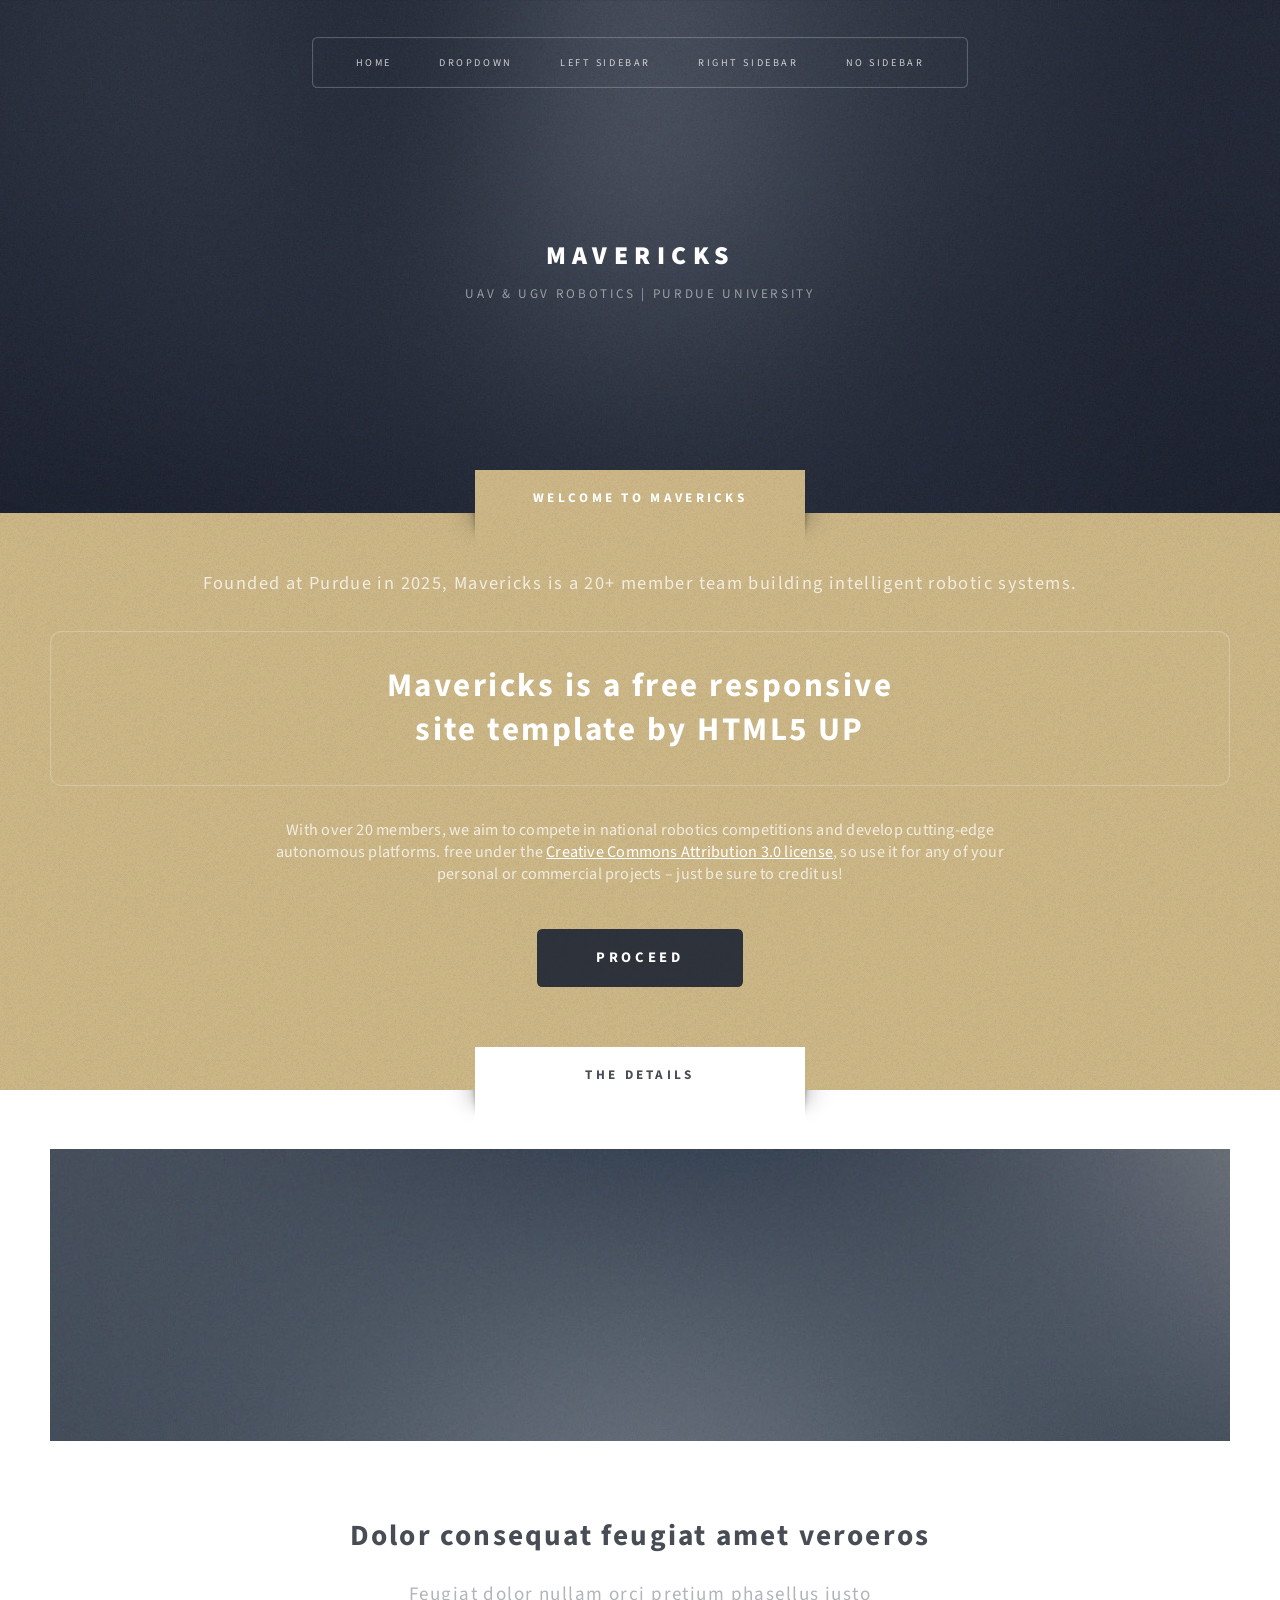
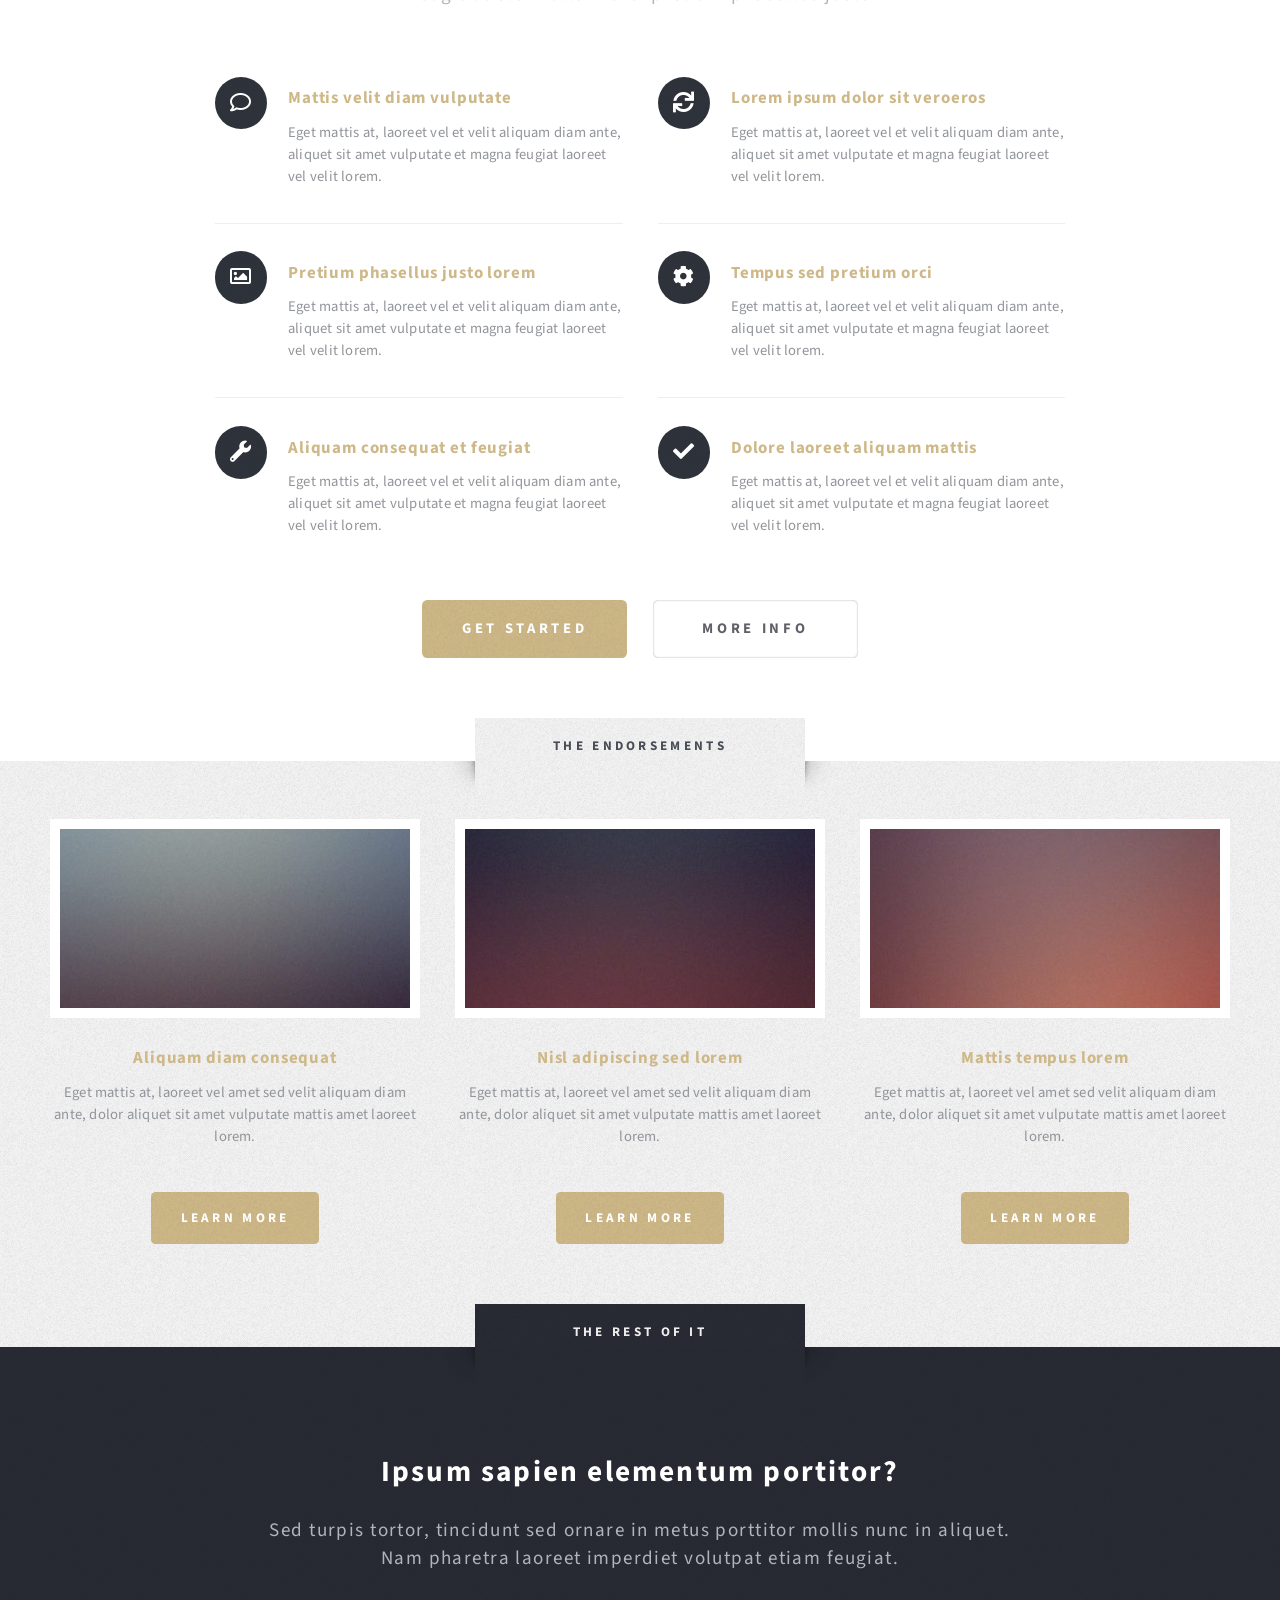
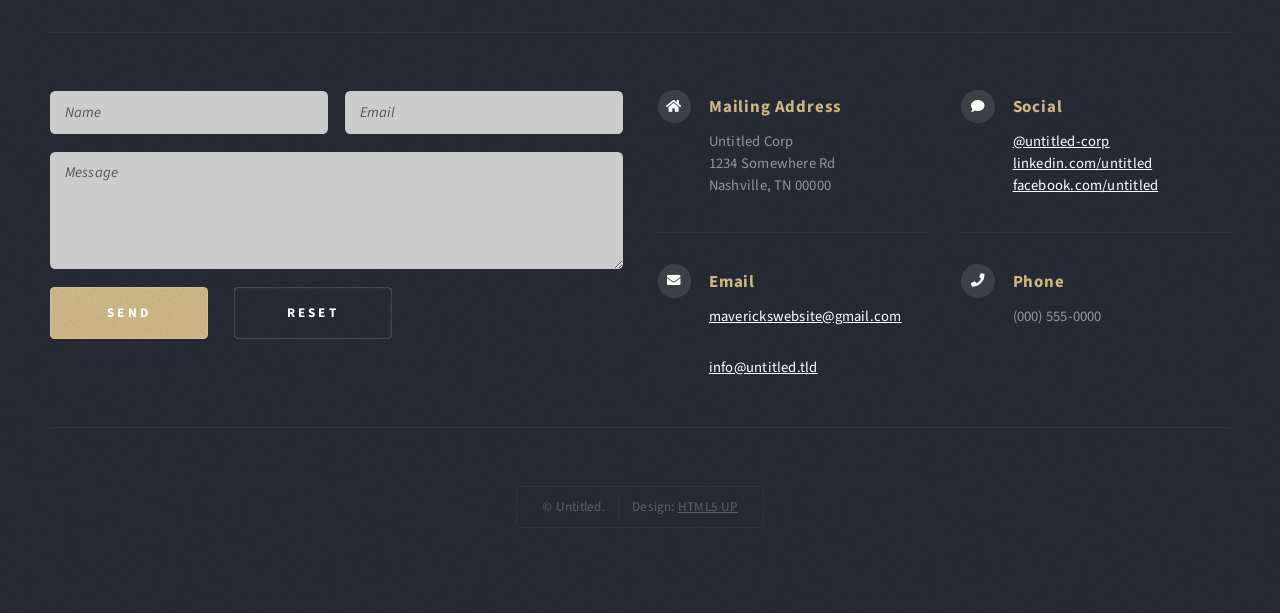
==== index.html @ f3d407cd "Add files via upload" ====
<!DOCTYPE HTML>
<!--
	Mavericks by HTML5 UP
	html5up.net | @ajlkn
	Free for personal and commercial use under the CCA 3.0 license (html5up.net/license)
-->
<html>
	<head>
		<title>Mavericks | UAV & UGV Club at Purdue</title>
		<meta charset="utf-8" />
		<meta name="viewport" content="width=device-width, initial-scale=1, user-scalable=no" />
		<link rel="stylesheet" href="assets/css/main.css" />
	</head>
	<body class="homepage is-preload">
		<div id="page-wrapper">

			<!-- Header -->
				<section id="header" class="wrapper">

					<!-- Logo -->
						<div id="logo">
							<h1><a href="index.html">Mavericks</a></h1>
							<p>UAV & UGV Robotics | Purdue University</p>
						</div>

					<!-- Nav -->
						<nav id="nav">
							<ul>
								<li class="current"><a href="index.html">Home</a></li>
								<li>
									<a href="#">Dropdown</a>
									<ul>
										<li><a href="#">Lorem ipsum</a></li>
										<li><a href="#">Magna veroeros</a></li>
										<li><a href="#">Etiam nisl</a></li>
										<li>
											<a href="#">Sed consequat</a>
											<ul>
												<li><a href="#">Lorem dolor</a></li>
												<li><a href="#">Amet consequat</a></li>
												<li><a href="#">Magna phasellus</a></li>
												<li><a href="#">Etiam nisl</a></li>
												<li><a href="#">Sed feugiat</a></li>
											</ul>
										</li>
										<li><a href="#">Nisl tempus</a></li>
									</ul>
								</li>
								<li><a href="left-sidebar.html">Left Sidebar</a></li>
								<li><a href="right-sidebar.html">Right Sidebar</a></li>
								<li><a href="no-sidebar.html">No Sidebar</a></li>
							</ul>
						</nav>

				</section>

			<!-- Intro -->
				<section id="intro" class="wrapper style1">
					<div class="title">Welcome to Mavericks</div>
					<div class="container">
						<p class="style1">Founded at Purdue in 2025, Mavericks is a 20+ member team building intelligent robotic systems.</p>
						<p class="style2">
							Mavericks is a free responsive<br class="mobile-hide" />
							site template by <a href="http://html5up.net" class="nobr">HTML5 UP</a>
						</p>
						<p class="style3">With over 20 members, we aim to compete in national robotics competitions and develop cutting-edge autonomous platforms.
						free under the <a href="http://html5up.net/license">Creative Commons Attribution 3.0 license</a>, so use it for any of
						your personal or commercial projects &ndash; just be sure to credit us!</p>
						<ul class="actions">
							<li><a href="#" class="button style3 large">Proceed</a></li>
						</ul>
					</div>
				</section>

			<!-- Main -->
				<section id="main" class="wrapper style2">
					<div class="title">The Details</div>
					<div class="container">

						<!-- Image -->
							<a href="#" class="image featured">
								<img src="images/pic01.jpg" alt="" />
							</a>

						<!-- Features -->
							<section id="features">
								<header class="style1">
									<h2>Dolor consequat feugiat amet veroeros</h2>
									<p>Feugiat dolor nullam orci pretium phasellus justo</p>
								</header>
								<div class="feature-list">
									<div class="row">
										<div class="col-6 col-12-medium">
											<section>
												<h3 class="icon fa-comment">Mattis velit diam vulputate</h3>
												<p>Eget mattis at, laoreet vel et velit aliquam diam ante, aliquet sit amet vulputate et magna feugiat laoreet vel velit lorem.</p>
											</section>
										</div>
										<div class="col-6 col-12-medium">
											<section>
												<h3 class="icon solid fa-sync">Lorem ipsum dolor sit veroeros</h3>
												<p>Eget mattis at, laoreet vel et velit aliquam diam ante, aliquet sit amet vulputate et magna feugiat laoreet vel velit lorem.</p>
											</section>
										</div>
										<div class="col-6 col-12-medium">
											<section>
												<h3 class="icon fa-image">Pretium phasellus justo lorem</h3>
												<p>Eget mattis at, laoreet vel et velit aliquam diam ante, aliquet sit amet vulputate et magna feugiat laoreet vel velit lorem.</p>
											</section>
										</div>
										<div class="col-6 col-12-medium">
											<section>
												<h3 class="icon solid fa-cog">Tempus sed pretium orci</h3>
												<p>Eget mattis at, laoreet vel et velit aliquam diam ante, aliquet sit amet vulputate et magna feugiat laoreet vel velit lorem.</p>
											</section>
										</div>
										<div class="col-6 col-12-medium">
											<section>
												<h3 class="icon solid fa-wrench">Aliquam consequat et feugiat</h3>
												<p>Eget mattis at, laoreet vel et velit aliquam diam ante, aliquet sit amet vulputate et magna feugiat laoreet vel velit lorem.</p>
											</section>
										</div>
										<div class="col-6 col-12-medium">
											<section>
												<h3 class="icon solid fa-check">Dolore laoreet aliquam mattis</h3>
												<p>Eget mattis at, laoreet vel et velit aliquam diam ante, aliquet sit amet vulputate et magna feugiat laoreet vel velit lorem.</p>
											</section>
										</div>
									</div>
								</div>
								<ul class="actions special">
									<li><a href="#" class="button style1 large">Get Started</a></li>
									<li><a href="#" class="button style2 large">More Info</a></li>
								</ul>
							</section>

					</div>
				</section>

			<!-- Highlights -->
				<section id="highlights" class="wrapper style3">
					<div class="title">The Endorsements</div>
					<div class="container">
						<div class="row aln-center">
							<div class="col-4 col-12-medium">
								<section class="highlight">
									<a href="#" class="image featured"><img src="images/pic02.jpg" alt="" /></a>
									<h3><a href="#">Aliquam diam consequat</a></h3>
									<p>Eget mattis at, laoreet vel amet sed velit aliquam diam ante, dolor aliquet sit amet vulputate mattis amet laoreet lorem.</p>
									<ul class="actions">
										<li><a href="#" class="button style1">Learn More</a></li>
									</ul>
								</section>
							</div>
							<div class="col-4 col-12-medium">
								<section class="highlight">
									<a href="#" class="image featured"><img src="images/pic03.jpg" alt="" /></a>
									<h3><a href="#">Nisl adipiscing sed lorem</a></h3>
									<p>Eget mattis at, laoreet vel amet sed velit aliquam diam ante, dolor aliquet sit amet vulputate mattis amet laoreet lorem.</p>
									<ul class="actions">
										<li><a href="#" class="button style1">Learn More</a></li>
									</ul>
								</section>
							</div>
							<div class="col-4 col-12-medium">
								<section class="highlight">
									<a href="#" class="image featured"><img src="images/pic04.jpg" alt="" /></a>
									<h3><a href="#">Mattis tempus lorem</a></h3>
									<p>Eget mattis at, laoreet vel amet sed velit aliquam diam ante, dolor aliquet sit amet vulputate mattis amet laoreet lorem.</p>
									<ul class="actions">
										<li><a href="#" class="button style1">Learn More</a></li>
									</ul>
								</section>
							</div>
						</div>
					</div>
				</section>

			<!-- Footer -->
				<section id="footer" class="wrapper">
					<div class="title">The Rest Of It</div>
					<div class="container">
						<header class="style1">
							<h2>Ipsum sapien elementum portitor?</h2>
							<p>
								Sed turpis tortor, tincidunt sed ornare in metus porttitor mollis nunc in aliquet.<br />
								Nam pharetra laoreet imperdiet volutpat etiam feugiat.
							</p>
						</header>
						<div class="row">
							<div class="col-6 col-12-medium">

								<!-- Contact Form -->
									<section>
										<form method="post" action="#">
											<div class="row gtr-50">
												<div class="col-6 col-12-small">
													<input type="text" name="name" id="contact-name" placeholder="Name" />
												</div>
												<div class="col-6 col-12-small">
													<input type="text" name="email" id="contact-email" placeholder="Email" />
												</div>
												<div class="col-12">
													<textarea name="message" id="contact-message" placeholder="Message" rows="4"></textarea>
												</div>
												<div class="col-12">
													<ul class="actions">
														<li><input type="submit" class="style1" value="Send" /></li>
														<li><input type="reset" class="style2" value="Reset" /></li>
													</ul>
												</div>
											</div>
										</form>
									</section>

							</div>
							<div class="col-6 col-12-medium">

								<!-- Contact -->
									<section class="feature-list small">
										<div class="row">
											<div class="col-6 col-12-small">
												<section>
													<h3 class="icon solid fa-home">Mailing Address</h3>
													<p>
														Untitled Corp<br />
														1234 Somewhere Rd<br />
														Nashville, TN 00000
													</p>
												</section>
											</div>
											<div class="col-6 col-12-small">
												<section>
													<h3 class="icon solid fa-comment">Social</h3>
													<p>
														<a href="#">@untitled-corp</a><br />
														<a href="#">linkedin.com/untitled</a><br />
														<a href="#">facebook.com/untitled</a>
													</p>
												</section>
											</div>
											<div class="col-6 col-12-small">
												<section>
													
<h3 class="icon solid fa-envelope">Email</h3>
<p><a href="#">maverickswebsite@gmail.com</a></p>

													<p>
														<a href="#">info@untitled.tld</a>
													</p>
												</section>
											</div>
											<div class="col-6 col-12-small">
												<section>
													<h3 class="icon solid fa-phone">Phone</h3>
													<p>
														(000) 555-0000
													</p>
												</section>
											</div>
										</div>
									</section>

							</div>
						</div>
						<div id="copyright">
							<ul>
								<li>&copy; Untitled.</li><li>Design: <a href="http://html5up.net">HTML5 UP</a></li>
							</ul>
						</div>
					</div>
				</section>

		</div>

		<!-- Scripts -->
			<script src="assets/js/jquery.min.js"></script>
			<script src="assets/js/jquery.dropotron.min.js"></script>
			<script src="assets/js/browser.min.js"></script>
			<script src="assets/js/breakpoints.min.js"></script>
			<script src="assets/js/util.js"></script>
			<script src="assets/js/main.js"></script>

	</body>
</html>
---- assets/css/main.css ----
@import url("fontawesome-all.min.css");
@import url("https://fonts.googleapis.com/css?family=Source+Sans+Pro:400,400italic,700,900");

/*
	Escape Velocity by HTML5 UP
	html5up.net | @ajlkn
	Free for personal and commercial use under the CCA 3.0 license (html5up.net/license)
*/

html, body, div, span, applet, object,
iframe, h1, h2, h3, h4, h5, h6, p, blockquote,
pre, a, abbr, acronym, address, big, cite,
code, del, dfn, em, img, ins, kbd, q, s, samp,
small, strike, strong, sub, sup, tt, var, b,
u, i, center, dl, dt, dd, ol, ul, li, fieldset,
form, label, legend, table, caption, tbody,
tfoot, thead, tr, th, td, article, aside,
canvas, details, embed, figure, figcaption,
footer, header, hgroup, menu, nav, output, ruby,
section, summary, time, mark, audio, video {
	margin: 0;
	padding: 0;
	border: 0;
	font-size: 100%;
	font: inherit;
	vertical-align: baseline;}

article, aside, details, figcaption, figure,
footer, header, hgroup, menu, nav, section {
	display: block;}

body {
	line-height: 1;
}

ol, ul {
	list-style: none;
}

blockquote, q {
	quotes: none;
}

	blockquote:before, blockquote:after, q:before, q:after {
		content: '';
		content: none;
	}

table {
	border-collapse: collapse;
	border-spacing: 0;
}

body {
	-webkit-text-size-adjust: none;
}

mark {
	background-color: transparent;
	color: inherit;
}

input::-moz-focus-inner {
	border: 0;
	padding: 0;
}

input, select, textarea {
	-moz-appearance: none;
	-webkit-appearance: none;
	-ms-appearance: none;
	appearance: none;
}

/* Basic */

	@-ms-viewport {
		width: device-width;
	}

	html {
		box-sizing: border-box;
	}

	*, *:before, *:after {
		box-sizing: inherit;
	}

	body.is-preload *, body.is-preload *:before, body.is-preload *:after {
		-moz-animation: none !important;
		-webkit-animation: none !important;
		-ms-animation: none !important;
		animation: none !important;
		-moz-transition: none !important;
		-webkit-transition: none !important;
		-ms-transition: none !important;
		transition: none !important;
	}

	body, input, textarea, select {
		font-family: 'Source Sans Pro', sans-serif;
		font-weight: 400;
		color: #919499;
		font-size: 14pt;
		line-height: 1.75em;
		letter-spacing: 0.025em;
	}

	h1, h2, h3, h4, h5, h6 {
		font-weight: 700;
		color: #484d55;
	}

		h1 a, h2 a, h3 a, h4 a, h5 a, h6 a {
			color: inherit;
			text-decoration: none;
		}

	a {
		-moz-transition: color .25s ease-in-out;
		-webkit-transition: color .25s ease-in-out;
		-ms-transition: color .25s ease-in-out;
		transition: color .25s ease-in-out;
		text-decoration: underline;
		color: #717479;
	}

		a:hover {
			text-decoration: none;
		}

	strong, b {
		font-weight: 700;
		color: #484d55;
	}

	blockquote {
		border-left: solid 0.5em #ddd;
		padding: 1em 0 1em 2em;
		font-style: italic;
	}

	em, i {
		font-style: italic;
	}

	hr {
		border: 0;
		border-top: solid 1px #ddd;
		margin: 2em 0 2em 0;
	}

	sub {
		position: relative;
		top: 0.5em;
		font-size: 0.8em;
	}

	sup {
		position: relative;
		top: -0.5em;
		font-size: 0.8em;
	}

	.nobr {
		white-space: nowrap;
	}

	br.clear {
		clear: both;
	}

	p, ul, ol, dl, table, blockquote, form {
		margin-bottom: 2em;
	}

/* Container */

	.container {
		margin: 0 auto;
		max-width: 100%;
		width: 68em;
	}

		@media screen and (max-width: 1680px) {

			.container {
				width: 70em;
			}

		}

		@media screen and (max-width: 1280px) {

			.container {
				width: calc(100% - 100px);
			}

		}

		@media screen and (max-width: 980px) {

			.container {
				width: calc(100% - 100px);
			}

		}

		@media screen and (max-width: 736px) {

			.container {
				width: calc(100% - 40px);
			}

		}

/* Row */

	.row {
		display: flex;
		flex-wrap: wrap;
		box-sizing: border-box;
		align-items: stretch;
	}

		.row > * {
			box-sizing: border-box;
		}

		.row.gtr-uniform > * > :last-child {
			margin-bottom: 0;
		}

		.row.aln-left {
			justify-content: flex-start;
		}

		.row.aln-center {
			justify-content: center;
		}

		.row.aln-right {
			justify-content: flex-end;
		}

		.row.aln-top {
			align-items: flex-start;
		}

		.row.aln-middle {
			align-items: center;
		}

		.row.aln-bottom {
			align-items: flex-end;
		}

		.row > .imp {
			order: -1;
		}

		.row > .col-1 {
			width: 8.33333%;
		}

		.row > .off-1 {
			margin-left: 8.33333%;
		}

		.row > .col-2 {
			width: 16.66667%;
		}

		.row > .off-2 {
			margin-left: 16.66667%;
		}

		.row > .col-3 {
			width: 25%;
		}

		.row > .off-3 {
			margin-left: 25%;
		}

		.row > .col-4 {
			width: 33.33333%;
		}

		.row > .off-4 {
			margin-left: 33.33333%;
		}

		.row > .col-5 {
			width: 41.66667%;
		}

		.row > .off-5 {
			margin-left: 41.66667%;
		}

		.row > .col-6 {
			width: 50%;
		}

		.row > .off-6 {
			margin-left: 50%;
		}

		.row > .col-7 {
			width: 58.33333%;
		}

		.row > .off-7 {
			margin-left: 58.33333%;
		}

		.row > .col-8 {
			width: 66.66667%;
		}

		.row > .off-8 {
			margin-left: 66.66667%;
		}

		.row > .col-9 {
			width: 75%;
		}

		.row > .off-9 {
			margin-left: 75%;
		}

		.row > .col-10 {
			width: 83.33333%;
		}

		.row > .off-10 {
			margin-left: 83.33333%;
		}

		.row > .col-11 {
			width: 91.66667%;
		}

		.row > .off-11 {
			margin-left: 91.66667%;
		}

		.row > .col-12 {
			width: 100%;
		}

		.row > .off-12 {
			margin-left: 100%;
		}

		.row.gtr-0 {
			margin-top: 0px;
			margin-left: 0px;
		}

			.row.gtr-0 > * {
				padding: 0px 0 0 0px;
			}

			.row.gtr-0.gtr-uniform {
				margin-top: 0px;
			}

				.row.gtr-0.gtr-uniform > * {
					padding-top: 0px;
				}

		.row.gtr-25 {
			margin-top: -12.5px;
			margin-left: -12.5px;
		}

			.row.gtr-25 > * {
				padding: 12.5px 0 0 12.5px;
			}

			.row.gtr-25.gtr-uniform {
				margin-top: -12.5px;
			}

				.row.gtr-25.gtr-uniform > * {
					padding-top: 12.5px;
				}

		.row.gtr-50 {
			margin-top: -25px;
			margin-left: -25px;
		}

			.row.gtr-50 > * {
				padding: 25px 0 0 25px;
			}

			.row.gtr-50.gtr-uniform {
				margin-top: -25px;
			}

				.row.gtr-50.gtr-uniform > * {
					padding-top: 25px;
				}

		.row {
			margin-top: -50px;
			margin-left: -50px;
		}

			.row > * {
				padding: 50px 0 0 50px;
			}

			.row.gtr-uniform {
				margin-top: -50px;
			}

				.row.gtr-uniform > * {
					padding-top: 50px;
				}

		.row.gtr-150 {
			margin-top: -75px;
			margin-left: -75px;
		}

			.row.gtr-150 > * {
				padding: 75px 0 0 75px;
			}

			.row.gtr-150.gtr-uniform {
				margin-top: -75px;
			}

				.row.gtr-150.gtr-uniform > * {
					padding-top: 75px;
				}

		.row.gtr-200 {
			margin-top: -100px;
			margin-left: -100px;
		}

			.row.gtr-200 > * {
				padding: 100px 0 0 100px;
			}

			.row.gtr-200.gtr-uniform {
				margin-top: -100px;
			}

				.row.gtr-200.gtr-uniform > * {
					padding-top: 100px;
				}

		@media screen and (max-width: 1680px) {

			.row {
				display: flex;
				flex-wrap: wrap;
				box-sizing: border-box;
				align-items: stretch;
			}

				.row > * {
					box-sizing: border-box;
				}

				.row.gtr-uniform > * > :last-child {
					margin-bottom: 0;
				}

				.row.aln-left {
					justify-content: flex-start;
				}

				.row.aln-center {
					justify-content: center;
				}

				.row.aln-right {
					justify-content: flex-end;
				}

				.row.aln-top {
					align-items: flex-start;
				}

				.row.aln-middle {
					align-items: center;
				}

				.row.aln-bottom {
					align-items: flex-end;
				}

				.row > .imp-xlarge {
					order: -1;
				}

				.row > .col-1-xlarge {
					width: 8.33333%;
				}

				.row > .off-1-xlarge {
					margin-left: 8.33333%;
				}

				.row > .col-2-xlarge {
					width: 16.66667%;
				}

				.row > .off-2-xlarge {
					margin-left: 16.66667%;
				}

				.row > .col-3-xlarge {
					width: 25%;
				}

				.row > .off-3-xlarge {
					margin-left: 25%;
				}

				.row > .col-4-xlarge {
					width: 33.33333%;
				}

				.row > .off-4-xlarge {
					margin-left: 33.33333%;
				}

				.row > .col-5-xlarge {
					width: 41.66667%;
				}

				.row > .off-5-xlarge {
					margin-left: 41.66667%;
				}

				.row > .col-6-xlarge {
					width: 50%;
				}

				.row > .off-6-xlarge {
					margin-left: 50%;
				}

				.row > .col-7-xlarge {
					width: 58.33333%;
				}

				.row > .off-7-xlarge {
					margin-left: 58.33333%;
				}

				.row > .col-8-xlarge {
					width: 66.66667%;
				}

				.row > .off-8-xlarge {
					margin-left: 66.66667%;
				}

				.row > .col-9-xlarge {
					width: 75%;
				}

				.row > .off-9-xlarge {
					margin-left: 75%;
				}

				.row > .col-10-xlarge {
					width: 83.33333%;
				}

				.row > .off-10-xlarge {
					margin-left: 83.33333%;
				}

				.row > .col-11-xlarge {
					width: 91.66667%;
				}

				.row > .off-11-xlarge {
					margin-left: 91.66667%;
				}

				.row > .col-12-xlarge {
					width: 100%;
				}

				.row > .off-12-xlarge {
					margin-left: 100%;
				}

				.row.gtr-0 {
					margin-top: 0px;
					margin-left: 0px;
				}

					.row.gtr-0 > * {
						padding: 0px 0 0 0px;
					}

					.row.gtr-0.gtr-uniform {
						margin-top: 0px;
					}

						.row.gtr-0.gtr-uniform > * {
							padding-top: 0px;
						}

				.row.gtr-25 {
					margin-top: -12.5px;
					margin-left: -12.5px;
				}

					.row.gtr-25 > * {
						padding: 12.5px 0 0 12.5px;
					}

					.row.gtr-25.gtr-uniform {
						margin-top: -12.5px;
					}

						.row.gtr-25.gtr-uniform > * {
							padding-top: 12.5px;
						}

				.row.gtr-50 {
					margin-top: -25px;
					margin-left: -25px;
				}

					.row.gtr-50 > * {
						padding: 25px 0 0 25px;
					}

					.row.gtr-50.gtr-uniform {
						margin-top: -25px;
					}

						.row.gtr-50.gtr-uniform > * {
							padding-top: 25px;
						}

				.row {
					margin-top: -50px;
					margin-left: -50px;
				}

					.row > * {
						padding: 50px 0 0 50px;
					}

					.row.gtr-uniform {
						margin-top: -50px;
					}

						.row.gtr-uniform > * {
							padding-top: 50px;
						}

				.row.gtr-150 {
					margin-top: -75px;
					margin-left: -75px;
				}

					.row.gtr-150 > * {
						padding: 75px 0 0 75px;
					}

					.row.gtr-150.gtr-uniform {
						margin-top: -75px;
					}

						.row.gtr-150.gtr-uniform > * {
							padding-top: 75px;
						}

				.row.gtr-200 {
					margin-top: -100px;
					margin-left: -100px;
				}

					.row.gtr-200 > * {
						padding: 100px 0 0 100px;
					}

					.row.gtr-200.gtr-uniform {
						margin-top: -100px;
					}

						.row.gtr-200.gtr-uniform > * {
							padding-top: 100px;
						}

		}

		@media screen and (max-width: 1280px) {

			.row {
				display: flex;
				flex-wrap: wrap;
				box-sizing: border-box;
				align-items: stretch;
			}

				.row > * {
					box-sizing: border-box;
				}

				.row.gtr-uniform > * > :last-child {
					margin-bottom: 0;
				}

				.row.aln-left {
					justify-content: flex-start;
				}

				.row.aln-center {
					justify-content: center;
				}

				.row.aln-right {
					justify-content: flex-end;
				}

				.row.aln-top {
					align-items: flex-start;
				}

				.row.aln-middle {
					align-items: center;
				}

				.row.aln-bottom {
					align-items: flex-end;
				}

				.row > .imp-large {
					order: -1;
				}

				.row > .col-1-large {
					width: 8.33333%;
				}

				.row > .off-1-large {
					margin-left: 8.33333%;
				}

				.row > .col-2-large {
					width: 16.66667%;
				}

				.row > .off-2-large {
					margin-left: 16.66667%;
				}

				.row > .col-3-large {
					width: 25%;
				}

				.row > .off-3-large {
					margin-left: 25%;
				}

				.row > .col-4-large {
					width: 33.33333%;
				}

				.row > .off-4-large {
					margin-left: 33.33333%;
				}

				.row > .col-5-large {
					width: 41.66667%;
				}

				.row > .off-5-large {
					margin-left: 41.66667%;
				}

				.row > .col-6-large {
					width: 50%;
				}

				.row > .off-6-large {
					margin-left: 50%;
				}

				.row > .col-7-large {
					width: 58.33333%;
				}

				.row > .off-7-large {
					margin-left: 58.33333%;
				}

				.row > .col-8-large {
					width: 66.66667%;
				}

				.row > .off-8-large {
					margin-left: 66.66667%;
				}

				.row > .col-9-large {
					width: 75%;
				}

				.row > .off-9-large {
					margin-left: 75%;
				}

				.row > .col-10-large {
					width: 83.33333%;
				}

				.row > .off-10-large {
					margin-left: 83.33333%;
				}

				.row > .col-11-large {
					width: 91.66667%;
				}

				.row > .off-11-large {
					margin-left: 91.66667%;
				}

				.row > .col-12-large {
					width: 100%;
				}

				.row > .off-12-large {
					margin-left: 100%;
				}

				.row.gtr-0 {
					margin-top: 0px;
					margin-left: 0px;
				}

					.row.gtr-0 > * {
						padding: 0px 0 0 0px;
					}

					.row.gtr-0.gtr-uniform {
						margin-top: 0px;
					}

						.row.gtr-0.gtr-uniform > * {
							padding-top: 0px;
						}

				.row.gtr-25 {
					margin-top: -8.75px;
					margin-left: -8.75px;
				}

					.row.gtr-25 > * {
						padding: 8.75px 0 0 8.75px;
					}

					.row.gtr-25.gtr-uniform {
						margin-top: -8.75px;
					}

						.row.gtr-25.gtr-uniform > * {
							padding-top: 8.75px;
						}

				.row.gtr-50 {
					margin-top: -17.5px;
					margin-left: -17.5px;
				}

					.row.gtr-50 > * {
						padding: 17.5px 0 0 17.5px;
					}

					.row.gtr-50.gtr-uniform {
						margin-top: -17.5px;
					}

						.row.gtr-50.gtr-uniform > * {
							padding-top: 17.5px;
						}

				.row {
					margin-top: -35px;
					margin-left: -35px;
				}

					.row > * {
						padding: 35px 0 0 35px;
					}

					.row.gtr-uniform {
						margin-top: -35px;
					}

						.row.gtr-uniform > * {
							padding-top: 35px;
						}

				.row.gtr-150 {
					margin-top: -52.5px;
					margin-left: -52.5px;
				}

					.row.gtr-150 > * {
						padding: 52.5px 0 0 52.5px;
					}

					.row.gtr-150.gtr-uniform {
						margin-top: -52.5px;
					}

						.row.gtr-150.gtr-uniform > * {
							padding-top: 52.5px;
						}

				.row.gtr-200 {
					margin-top: -70px;
					margin-left: -70px;
				}

					.row.gtr-200 > * {
						padding: 70px 0 0 70px;
					}

					.row.gtr-200.gtr-uniform {
						margin-top: -70px;
					}

						.row.gtr-200.gtr-uniform > * {
							padding-top: 70px;
						}

		}

		@media screen and (max-width: 980px) {

			.row {
				display: flex;
				flex-wrap: wrap;
				box-sizing: border-box;
				align-items: stretch;
			}

				.row > * {
					box-sizing: border-box;
				}

				.row.gtr-uniform > * > :last-child {
					margin-bottom: 0;
				}

				.row.aln-left {
					justify-content: flex-start;
				}

				.row.aln-center {
					justify-content: center;
				}

				.row.aln-right {
					justify-content: flex-end;
				}

				.row.aln-top {
					align-items: flex-start;
				}

				.row.aln-middle {
					align-items: center;
				}

				.row.aln-bottom {
					align-items: flex-end;
				}

				.row > .imp-medium {
					order: -1;
				}

				.row > .col-1-medium {
					width: 8.33333%;
				}

				.row > .off-1-medium {
					margin-left: 8.33333%;
				}

				.row > .col-2-medium {
					width: 16.66667%;
				}

				.row > .off-2-medium {
					margin-left: 16.66667%;
				}

				.row > .col-3-medium {
					width: 25%;
				}

				.row > .off-3-medium {
					margin-left: 25%;
				}

				.row > .col-4-medium {
					width: 33.33333%;
				}

				.row > .off-4-medium {
					margin-left: 33.33333%;
				}

				.row > .col-5-medium {
					width: 41.66667%;
				}

				.row > .off-5-medium {
					margin-left: 41.66667%;
				}

				.row > .col-6-medium {
					width: 50%;
				}

				.row > .off-6-medium {
					margin-left: 50%;
				}

				.row > .col-7-medium {
					width: 58.33333%;
				}

				.row > .off-7-medium {
					margin-left: 58.33333%;
				}

				.row > .col-8-medium {
					width: 66.66667%;
				}

				.row > .off-8-medium {
					margin-left: 66.66667%;
				}

				.row > .col-9-medium {
					width: 75%;
				}

				.row > .off-9-medium {
					margin-left: 75%;
				}

				.row > .col-10-medium {
					width: 83.33333%;
				}

				.row > .off-10-medium {
					margin-left: 83.33333%;
				}

				.row > .col-11-medium {
					width: 91.66667%;
				}

				.row > .off-11-medium {
					margin-left: 91.66667%;
				}

				.row > .col-12-medium {
					width: 100%;
				}

				.row > .off-12-medium {
					margin-left: 100%;
				}

				.row.gtr-0 {
					margin-top: 0px;
					margin-left: 0px;
				}

					.row.gtr-0 > * {
						padding: 0px 0 0 0px;
					}

					.row.gtr-0.gtr-uniform {
						margin-top: 0px;
					}

						.row.gtr-0.gtr-uniform > * {
							padding-top: 0px;
						}

				.row.gtr-25 {
					margin-top: -12.5px;
					margin-left: -12.5px;
				}

					.row.gtr-25 > * {
						padding: 12.5px 0 0 12.5px;
					}

					.row.gtr-25.gtr-uniform {
						margin-top: -12.5px;
					}

						.row.gtr-25.gtr-uniform > * {
							padding-top: 12.5px;
						}

				.row.gtr-50 {
					margin-top: -25px;
					margin-left: -25px;
				}

					.row.gtr-50 > * {
						padding: 25px 0 0 25px;
					}

					.row.gtr-50.gtr-uniform {
						margin-top: -25px;
					}

						.row.gtr-50.gtr-uniform > * {
							padding-top: 25px;
						}

				.row {
					margin-top: -50px;
					margin-left: -50px;
				}

					.row > * {
						padding: 50px 0 0 50px;
					}

					.row.gtr-uniform {
						margin-top: -50px;
					}

						.row.gtr-uniform > * {
							padding-top: 50px;
						}

				.row.gtr-150 {
					margin-top: -75px;
					margin-left: -75px;
				}

					.row.gtr-150 > * {
						padding: 75px 0 0 75px;
					}

					.row.gtr-150.gtr-uniform {
						margin-top: -75px;
					}

						.row.gtr-150.gtr-uniform > * {
							padding-top: 75px;
						}

				.row.gtr-200 {
					margin-top: -100px;
					margin-left: -100px;
				}

					.row.gtr-200 > * {
						padding: 100px 0 0 100px;
					}

					.row.gtr-200.gtr-uniform {
						margin-top: -100px;
					}

						.row.gtr-200.gtr-uniform > * {
							padding-top: 100px;
						}

		}

		@media screen and (max-width: 736px) {

			.row {
				display: flex;
				flex-wrap: wrap;
				box-sizing: border-box;
				align-items: stretch;
			}

				.row > * {
					box-sizing: border-box;
				}

				.row.gtr-uniform > * > :last-child {
					margin-bottom: 0;
				}

				.row.aln-left {
					justify-content: flex-start;
				}

				.row.aln-center {
					justify-content: center;
				}

				.row.aln-right {
					justify-content: flex-end;
				}

				.row.aln-top {
					align-items: flex-start;
				}

				.row.aln-middle {
					align-items: center;
				}

				.row.aln-bottom {
					align-items: flex-end;
				}

				.row > .imp-small {
					order: -1;
				}

				.row > .col-1-small {
					width: 8.33333%;
				}

				.row > .off-1-small {
					margin-left: 8.33333%;
				}

				.row > .col-2-small {
					width: 16.66667%;
				}

				.row > .off-2-small {
					margin-left: 16.66667%;
				}

				.row > .col-3-small {
					width: 25%;
				}

				.row > .off-3-small {
					margin-left: 25%;
				}

				.row > .col-4-small {
					width: 33.33333%;
				}

				.row > .off-4-small {
					margin-left: 33.33333%;
				}

				.row > .col-5-small {
					width: 41.66667%;
				}

				.row > .off-5-small {
					margin-left: 41.66667%;
				}

				.row > .col-6-small {
					width: 50%;
				}

				.row > .off-6-small {
					margin-left: 50%;
				}

				.row > .col-7-small {
					width: 58.33333%;
				}

				.row > .off-7-small {
					margin-left: 58.33333%;
				}

				.row > .col-8-small {
					width: 66.66667%;
				}

				.row > .off-8-small {
					margin-left: 66.66667%;
				}

				.row > .col-9-small {
					width: 75%;
				}

				.row > .off-9-small {
					margin-left: 75%;
				}

				.row > .col-10-small {
					width: 83.33333%;
				}

				.row > .off-10-small {
					margin-left: 83.33333%;
				}

				.row > .col-11-small {
					width: 91.66667%;
				}

				.row > .off-11-small {
					margin-left: 91.66667%;
				}

				.row > .col-12-small {
					width: 100%;
				}

				.row > .off-12-small {
					margin-left: 100%;
				}

				.row.gtr-0 {
					margin-top: 0px;
					margin-left: 0px;
				}

					.row.gtr-0 > * {
						padding: 0px 0 0 0px;
					}

					.row.gtr-0.gtr-uniform {
						margin-top: 0px;
					}

						.row.gtr-0.gtr-uniform > * {
							padding-top: 0px;
						}

				.row.gtr-25 {
					margin-top: -7.5px;
					margin-left: -7.5px;
				}

					.row.gtr-25 > * {
						padding: 7.5px 0 0 7.5px;
					}

					.row.gtr-25.gtr-uniform {
						margin-top: -7.5px;
					}

						.row.gtr-25.gtr-uniform > * {
							padding-top: 7.5px;
						}

				.row.gtr-50 {
					margin-top: -15px;
					margin-left: -15px;
				}

					.row.gtr-50 > * {
						padding: 15px 0 0 15px;
					}

					.row.gtr-50.gtr-uniform {
						margin-top: -15px;
					}

						.row.gtr-50.gtr-uniform > * {
							padding-top: 15px;
						}

				.row {
					margin-top: -30px;
					margin-left: -30px;
				}

					.row > * {
						padding: 30px 0 0 30px;
					}

					.row.gtr-uniform {
						margin-top: -30px;
					}

						.row.gtr-uniform > * {
							padding-top: 30px;
						}

				.row.gtr-150 {
					margin-top: -45px;
					margin-left: -45px;
				}

					.row.gtr-150 > * {
						padding: 45px 0 0 45px;
					}

					.row.gtr-150.gtr-uniform {
						margin-top: -45px;
					}

						.row.gtr-150.gtr-uniform > * {
							padding-top: 45px;
						}

				.row.gtr-200 {
					margin-top: -60px;
					margin-left: -60px;
				}

					.row.gtr-200 > * {
						padding: 60px 0 0 60px;
					}

					.row.gtr-200.gtr-uniform {
						margin-top: -60px;
					}

						.row.gtr-200.gtr-uniform > * {
							padding-top: 60px;
						}

		}

/* Section/Article */

	section,
	article {
		margin: 0 0 4em 0;
	}

	section > :last-child,
	article > :last-child,
	section:last-child,
	article:last-child {
		margin-bottom: 0;
	}

	header.style1 {
		text-align: center;
		padding: 3em 0 3em 0;
	}

		header.style1 h2 {
			font-weight: 700;
			font-size: 2em;
			letter-spacing: 0.075em;
			line-height: 1.5em;
		}

		header.style1 p {
			color: #b1b4b9;
			display: block;
			margin: 1.15em 0 0 0;
			font-size: 1.3em;
			letter-spacing: 0.075em;
			line-height: 1.5em;
		}

/* Table */

	table {
		width: 100%;
	}

		table.default {
			width: 100%;
		}

			table.default tbody tr:nth-child(2n+2) {
				background: #f4f4f4;
			}

			table.default td {
				padding: 0.5em 1em 0.5em 1em;
			}

			table.default th {
				text-align: left;
				font-weight: 400;
				padding: 0.5em 1em 0.5em 1em;
			}

			table.default thead {
				background: #484d55;
				color: #fff;
			}

			table.default tfoot {
				background: #eee;
			}

/* Form */

	form label {
		display: block;
		font-weight: 700;
		color: #484d55;
		margin: 0.25em 0 0.5em 0;
	}

	form input[type="text"],
	form input[type="email"],
	form input[type="password"],
	form select,
	form textarea {
		-moz-transition: all .25s ease-in-out;
		-webkit-transition: all .25s ease-in-out;
		-ms-transition: all .25s ease-in-out;
		transition: all .25s ease-in-out;
		-webkit-appearance: none;
		display: block;
		border: 0;
		background: #eee;
		box-shadow: inset 0px 0px 1px 0px #a0a1a7;
		border-radius: 0.35em;
		width: 100%;
		padding: 0.75em 1em 0.75em 1em;
	}

		form input[type="text"]:focus,
		form input[type="email"]:focus,
		form input[type="password"]:focus,
		form select:focus,
		form textarea:focus {
			background: #f8f8f8;
		}

	form input[type="text"],
	form input[type="email"]
	input[type="password"] {
		line-height: 1em;
	}

	form select {
		line-height: 1em;
	}

	form textarea {
		min-height: 8em;
	}

	form ul.actions {
		margin-top: 0;
	}

	form ::-webkit-input-placeholder {
		color: #555 !important;
		font-style: italic;
		line-height: 1.35em;
	}

	form :-moz-placeholder {
		color: #555 !important;
		font-style: italic;
	}

	form ::-moz-placeholder {
		color: #555 !important;
		font-style: italic;
	}

	form :-ms-input-placeholder {
		color: #555 !important;
		font-style: italic;
	}

	form ::-moz-focus-inner {
		border: 0;
	}

/* Image */

	.image {
		display: inline-block;
	}

		.image img {
			display: block;
			width: 100%;
		}

		.image.fit {
			display: block;
			width: 100%;
		}

		.image.left {
			float: left;
			margin: 0 2em 2em 0;
		}

		.image.centered {
			display: block;
			margin: 0 0 2em 0;
		}

			.image.centered img {
				margin: 0 auto;
				width: auto;
			}

		.image.featured {
			display: block;
			width: 100%;
			margin: 0 0 2em 0;
		}

/* Button */

	input[type="button"],
	input[type="submit"],
	input[type="reset"],
	button,
	.button {
		-moz-transition: all .25s ease-in-out;
		-webkit-transition: all .25s ease-in-out;
		-ms-transition: all .25s ease-in-out;
		transition: all .25s ease-in-out;
		display: inline-block;
		background: #444;
		text-align: center;
		text-transform: uppercase;
		font-weight: 700;
		letter-spacing: 0.25em;
		text-decoration: none;
		border-radius: 0.35em;
		border: 0;
		outline: 0;
		cursor: pointer;
		padding: 0 2.25em 0 2.25em;
		font-size: 0.9em;
		min-width: 12em;
		height: 4em;
		line-height: 4em;
	}

		input[type="button"]:hover,
		input[type="submit"]:hover,
		input[type="reset"]:hover,
		button:hover,
		.button:hover {
			background-color: #f98780;
		}

		input[type="button"].large,
		input[type="submit"].large,
		input[type="reset"].large,
		button.large,
		.button.large {
			font-size: 1em;
			min-width: 14em;
		}

		input[type="button"].style1,
		input[type="submit"].style1,
		input[type="reset"].style1,
		button.style1,
		.button.style1 {
			background: #CEB888 url("images/overlay.png");
			color: #fff;
		}

			input[type="button"].style1:hover,
			input[type="submit"].style1:hover,
			input[type="reset"].style1:hover,
			button.style1:hover,
			.button.style1:hover {
				background-color: #f98780;
			}

			input[type="button"].style1:active,
			input[type="submit"].style1:active,
			input[type="reset"].style1:active,
			button.style1:active,
			.button.style1:active {
				background-color: #d96760;
			}

		input[type="button"].style2,
		input[type="submit"].style2,
		input[type="reset"].style2,
		button.style2,
		.button.style2 {
			background: none;
			color: #606167;
			box-shadow: inset 0px 0px 2px 0px #a0a1a7;
		}

			input[type="button"].style2:hover,
			input[type="submit"].style2:hover,
			input[type="reset"].style2:hover,
			button.style2:hover,
			.button.style2:hover {
				box-shadow: inset 0px 0px 2px 0px #606167;
			}

			input[type="button"].style2:active,
			input[type="submit"].style2:active,
			input[type="reset"].style2:active,
			button.style2:active,
			.button.style2:active {
				box-shadow: inset 0px 0px 2px 0px #202127;
			}

		input[type="button"].style3,
		input[type="submit"].style3,
		input[type="reset"].style3,
		button.style3,
		.button.style3 {
			background: #2f333b url("images/overlay.png");
			color: #fff;
		}

			input[type="button"].style3:hover,
			input[type="submit"].style3:hover,
			input[type="reset"].style3:hover,
			button.style3:hover,
			.button.style3:hover {
				background-color: #3f434b;
			}

			input[type="button"].style3:active,
			input[type="submit"].style3:active,
			input[type="reset"].style3:active,
			button.style3:active,
			.button.style3:active {
				background-color: #1f232b;
			}

/* List */

	ul {
		list-style: disc;
		padding-left: 1em;
	}

		ul li {
			padding-left: 0.5em;
		}

		ul.style2 {
			list-style: none;
			padding-left: 0;
		}

			ul.style2 li {
				border-top: solid 1px #eee;
				padding: 1.5em 0 0 0;
				margin: 1.5em 0 0 0;
			}

				ul.style2 li:first-child {
					border-top: 0;
					padding-top: 0;
					margin-top: 0;
				}

		ul.style3 {
			list-style: none;
			padding-left: 0;
		}

			ul.style3 li {
				border-top: solid 1px #eee;
				padding: 0.5em 0 0 0;
				margin: 0.5em 0 0 0;
			}

				ul.style3 li:first-child {
					border-top: 0;
					padding-top: 0;
					margin-top: 0;
				}

	ol {
		list-style: decimal;
		padding-left: 1.25em;
	}

		ol li {
			padding-left: 0.25em;
		}

/* Actions */

	ul.actions {
		list-style: none;
		padding-left: 0;
		margin: 3em 0 0 0;
	}

		ul.actions li {
			display: inline-block;
			margin: 0 0.75em 0 0.75em;
			padding-left: 0;
		}

			ul.actions li:first-child {
				margin-left: 0;
			}

			ul.actions li:last-child {
				margin-right: 0;
			}

		ul.actions.special {
			text-align: center;
		}

/* Feature List */

	.feature-list {
		max-width: 58em;
		margin-left: auto;
		margin-right: auto;
		position: relative;
		top: 0.75em;
	}

		.feature-list section {
			border-top: solid 1px #eee;
			padding-top: 3em;
			padding-left: 5em;
			position: relative;
		}

		@media screen and (min-width: 981px) {

			.feature-list > .row > :nth-child(-n + 2) > section {
				border-top: 0;
				padding-top: 0;
			}

		}

		.feature-list h3 {
			color: #CEB888 !important;
			margin: -0.35em 0 0.75em 0;
			font-size: 1.15em;
			letter-spacing: 0.05em;
		}

			.feature-list h3:before {
				display: block;
				color: #fff;
				background: #2f333b url("images/overlay.png");
				border-radius: 2.5em;
				text-align: center;
				width: 2.5em;
				height: 2.5em;
				line-height: 2.5em;
				margin-right: 0.75em;
				position: absolute;
				left: 0;
				margin-top: -0.5em;
			}

		.feature-list.small section {
			padding-left: 3.5em;
		}

		.feature-list.small h3:before {
			font-size: 0.8em;
		}

/* Icons */

	.icon {
		text-decoration: none;
		text-decoration: none;
	}

		.icon:before {
			-moz-osx-font-smoothing: grayscale;
			-webkit-font-smoothing: antialiased;
			display: inline-block;
			font-style: normal;
			font-variant: normal;
			text-rendering: auto;
			line-height: 1;
			text-transform: none !important;
			font-family: 'Font Awesome 5 Free';
			font-weight: 400;
		}

		.icon:before {
			line-height: inherit;
			font-size: 1.25em;
		}

		.icon > .label {
			display: none;
		}

		.icon.solid:before {
			font-weight: 900;
		}

		.icon.brands:before {
			font-family: 'Font Awesome 5 Brands';
		}

/* Box */

	.box header {
		margin: 0 0 1.5em 0;
	}

		.box header.style1 {
			position: relative;
			margin: -0.5em 0 0 0;
			padding-top: 0;
		}

	.box h2 {
		margin: 0 0 0.75em 0;
		font-size: 1.15em;
		letter-spacing: 0.05em;
	}

	.box h3 {
		margin: 0 0 0.5em 0;
		font-size: 1em;
		font-weight: 600;
		letter-spacing: 0.05em;
	}

	.box.post-excerpt .image.left {
		position: relative;
		top: 0.5em;
		width: 5em;
	}

	.box.post-excerpt h3, .box.post-excerpt p {
		margin-left: 7em;
	}

/* Wrapper */

	.wrapper {
		position: relative;
		padding: 6em 0 9em 0;
	}

		.wrapper .title {
			position: absolute;
			top: 0;
			left: 50%;
			text-align: center;
			text-transform: uppercase;
			display: block;
			font-weight: 700;
			letter-spacing: 0.25em;
			font-size: 0.9em;
			width: 25em;
			height: 3.25em;
			top: -3.25em;
			line-height: 3.25em;
			margin-bottom: -3.25em;
			margin-left: -12.5em;
			padding-top: 0.5em;
		}

			.wrapper .title:before {
				content: '';
				position: absolute;
				bottom: -38px;
				left: -35px;
				width: 35px;
				height: 38px;
				background: url("images/shadow.png");
			}

			.wrapper .title:after {
				-moz-transform: scaleX(-1);
				-webkit-transform: scaleX(-1);
				-ms-transform: scaleX(-1);
				transform: scaleX(-1);
				content: '';
				position: absolute;
				bottom: -38px;
				right: -35px;
				width: 35px;
				height: 38px;
				background: url("images/shadow.png");
			}

		.wrapper.style1 {
			background: #CEB888 url("images/overlay.png");
			color: #eee;
			color: rgba(255, 255, 255, 0.75);
		}

			.wrapper.style1 .title {
				background: #CEB888 url("images/overlay.png");
				color: #fff;
			}

			.wrapper.style1 h1, .wrapper.style1 h2, .wrapper.style1 h3, .wrapper.style1 h4, .wrapper.style1 h5, .wrapper.style1 h6, .wrapper.style1 strong, .wrapper.style1 b, .wrapper.style1 a {
				color: #fff;
			}

		.wrapper.style2 {
			background: #fff;
		}

			.wrapper.style2 .title {
				background: #fff;
				color: #484d55;
			}

		.wrapper.style3 {
			background: #f3f3f3 url("images/overlay.png");
		}

			.wrapper.style3 .title {
				background: #f3f3f3 url("images/overlay.png");
				color: #484d55;
			}

			.wrapper.style3 .image {
				border: solid 10px #fff;
			}

/* Page Wrapper */

	#page-wrapper > section {
		margin-bottom: 0;
	}

/* Header */

	#header {
		display: -moz-flex;
		display: -webkit-flex;
		display: -ms-flex;
		display: flex;
		-moz-align-items: center;
		-webkit-align-items: center;
		-ms-align-items: center;
		align-items: center;
		-moz-justify-content: center;
		-webkit-justify-content: center;
		-ms-justify-content: center;
		justify-content: center;
		position: relative;
		height: 24em;
		background: url("../../images/banner.jpg") center center;
		background-size: cover;
		padding: 0;
	}

		#header:before {
			content: '';
			position: absolute;
			top: 0;
			left: 0;
			width: 100%;
			height: 100%;
			background: url("images/overlay.png");
		}

		.homepage #header {
			height: 35em;
		}

/* Logo */

	#logo {
		width: 100%;
		text-align: center;
		position: relative;
		top: 1.5em;
	}

		#logo h1 {
			font-weight: 900;
			text-transform: uppercase;
			color: #fff;
			font-size: 2em;
			letter-spacing: 0.25em;
		}

		#logo p {
			color: #eee;
			color: rgba(255, 255, 255, 0.5);
			text-transform: uppercase;
			margin: 1.25em 0 0 0;
			display: block;
			letter-spacing: 0.2em;
			font-size: 0.9em;
		}

/* Nav */

	#nav {
		position: absolute;
		display: block;
		top: 2.5em;
		left: 0;
		width: 100%;
		text-align: center;
	}

		#nav > ul {
			display: inline-block;
			border-radius: 0.35em;
			box-shadow: inset 0px 0px 1px 1px rgba(255, 255, 255, 0.25);
			padding: 0 1.5em 0 1.5em;
		}

			#nav > ul > li {
				display: inline-block;
				text-align: center;
				padding: 0 1.5em 0 1.5em;
			}

				#nav > ul > li > ul {
					display: none;
				}

				#nav > ul > li > a, #nav > ul > li > span {
					display: block;
					color: #eee;
					color: rgba(255, 255, 255, 0.75);
					text-transform: uppercase;
					text-decoration: none;
					font-size: 0.7em;
					letter-spacing: 0.25em;
					height: 5em;
					line-height: 5em;
					-moz-transition: all .25s ease-in-out;
					-webkit-transition: all .25s ease-in-out;
					-o-transition: all .25s ease-in-out;
					-ms-transition: all .25s ease-in-out;
					transition: all .25s ease-in-out;
					outline: 0;
				}

				#nav > ul > li:hover > a {
					color: #fff;
				}

				#nav > ul > li.active > a, #nav > ul > li.active > span {
					color: #fff;
				}

	.dropotron {
		background: #222835 url("images/overlay.png");
		background-color: rgba(44, 50, 63, 0.925);
		padding: 1.25em 1em 1.25em 1em;
		border-radius: 0.35em;
		box-shadow: inset 0px 0px 1px 1px rgba(255, 255, 255, 0.25);
		min-width: 12em;
		text-align: left;
		margin-top: -1.25em;
		margin-left: -1px;
		list-style: none;
	}

		.dropotron.level-0 {
			margin-top: -1px;
			margin-left: 0;
			border-top-left-radius: 0;
			border-top-right-radius: 0;
		}

		.dropotron a, .dropotron span {
			-moz-transition: all .25s ease-in-out;
			-webkit-transition: all .25s ease-in-out;
			-ms-transition: all .25s ease-in-out;
			transition: all .25s ease-in-out;
			display: block;
			color: #eee;
			color: rgba(255, 255, 255, 0.75);
			text-transform: uppercase;
			text-decoration: none;
			font-size: 0.7em;
			letter-spacing: 0.25em;
			border-top: solid 1px rgba(255, 255, 255, 0.15);
			line-height: 3em;
		}

		.dropotron li {
			padding-left: 0;
		}

			.dropotron li:first-child a, .dropotron li:first-child span {
				border-top: 0;
			}

			.dropotron li:hover > a, .dropotron li:hover > span {
				color: #fff;
			}

/* Intro */

	#intro {
		padding-bottom: 8em;
		text-align: center;
	}

		#intro p.style1 {
			font-size: 1.5em;
			letter-spacing: 0.075em;
		}

		#intro p.style2 {
			font-weight: 700;
			color: #fff;
			border-radius: 0.35em;
			box-shadow: inset 0px 0px 1px 1px rgba(255, 255, 255, 0.25);
			font-size: 2.75em;
			letter-spacing: 0.075em;
			line-height: 1.35em;
			padding: 1em 0 1em 0;
			margin-bottom: 1em;
		}

			#intro p.style2 a {
				color: inherit;
				text-decoration: none;
			}

		#intro p.style3 {
			font-size: 1.1em;
			width: 48em;
			margin: 0 auto;
		}

/* Features */

	#features header.style1 {
		padding-bottom: 5em;
	}

	#features ul.actions {
		margin-top: 5em;
	}

/* Highlights */

	#highlights .highlight {
		text-align: center;
	}

		#highlights .highlight h3 {
			color: #CEB888;
			margin: 0 0 0.75em 0;
			font-size: 1.15em;
			letter-spacing: 0.05em;
		}

/* Main */

/* Footer */

	#footer {
		background: #282b34 url("images/overlay.png");
		color: #eee;
		color: rgba(255, 255, 255, 0.5);
		padding-bottom: 6em;
	}

		#footer h1, #footer h2, #footer h3, #footer h4, #footer h5, #footer h6, #footer strong, #footer b, #footer a {
			color: #fff;
		}

		#footer hr {
			border-top-color: #333;
			border-top-color: rgba(255, 255, 255, 0.05);
		}

		#footer form input[type="text"],
		#footer form input[type="email"],
		#footer form input[type="password"],
		#footer form select,
		#footer form textarea {
			background: #ccc;
			box-shadow: none;
		}

			#footer form input[type="text"]:focus,
			#footer form input[type="email"]:focus,
			#footer form input[type="password"]:focus,
			#footer form select:focus,
			#footer form textarea:focus {
				background: #fff;
			}

		#footer input[type="button"],
		#footer input[type="submit"],
		#footer input[type="reset"],
		#footer button,
		#footer .button {
			color: #fff;
			box-shadow: inset 0px 0px 2px 0px rgba(255, 255, 255, 0.5);
		}

			#footer input[type="button"]:hover,
			#footer input[type="submit"]:hover,
			#footer input[type="reset"]:hover,
			#footer button:hover,
			#footer .button:hover {
				color: #fff;
				box-shadow: inset 0px 0px 2px 0px rgba(255, 255, 255, 0.65);
			}

			#footer input[type="button"]:active,
			#footer input[type="submit"]:active,
			#footer input[type="reset"]:active,
			#footer button:active,
			#footer .button:active {
				box-shadow: inset 0px 0px 2px 0px rgba(255, 255, 255, 0.75);
			}

			#footer input[type="button"].style2:active,
			#footer input[type="submit"].style2:active,
			#footer input[type="reset"].style2:active,
			#footer button.style2:active,
			#footer .button.style2:active {
				box-shadow: inset 0px 0px 2px 0px rgba(255, 255, 255, 0.75);
			}

		#footer .title {
			background: #282b34 url("images/overlay.png");
			color: #eee;
		}

		#footer header.style1 {
			padding-bottom: 6em;
			margin-bottom: 6em;
			border-bottom: solid 1px rgba(255, 255, 255, 0.05);
		}

			#footer header.style1 h2 {
				color: #fff;
			}

			#footer header.style1 .p {
				color: inherit;
			}

		#footer .feature-list {
			max-width: 100%;
		}

			#footer .feature-list section {
				border-top-color: rgba(255, 255, 255, 0.05);
			}

			#footer .feature-list h3:before {
				background: #3d4249 url("images/overlay.png");
			}

/* Copyright */

	#copyright {
		text-align: center;
		padding-top: 6em;
		margin-top: 6em;
		border-top: solid 1px rgba(255, 255, 255, 0.05);
	}

		#copyright ul {
			display: inline-block;
			border-radius: 0.35em;
			box-shadow: inset 0px 0px 1px 1px rgba(255, 255, 255, 0.05);
			color: #aaa;
			color: rgba(255, 255, 255, 0.25);
			padding: 0.75em 2em;
			font-size: 0.9em;
		}

			#copyright ul li {
				display: inline-block;
				margin-left: 1em;
				padding-left: 1em;
				border-left: solid 1px #333;
				border-left-color: rgba(255, 255, 255, 0.05);
			}

				#copyright ul li:first-child {
					border-left: 0;
					margin-left: 0;
					padding-left: 0;
				}

		#copyright a {
			color: inherit;
		}

			#copyright a:hover {
				color: #fff;
			}

/* XLarge */

	@media screen and (max-width: 1680px) {

		/* Basic */

			body, input, textarea, select {
				font-size: 12pt;
			}

	}

/* Large */

	@media screen and (max-width: 1280px) {

		/* Basic */

			body, input, select, textarea {
				font-size: 11pt;
				line-height: 1.5em;
				letter-spacing: 0.015em;
			}

		/* Wrapper */

			.wrapper {
				padding: 4em 0 7em 0;
			}

		/* Logo */

			#logo {
				margin-top: -0.5em !important;
			}

				#logo h1 {
					font-size: 1.75em;
				}

		/* Intro */

			#intro {
				padding-bottom: 7em;
			}

				#intro p.style1 {
					font-size: 1.25em;
				}

				#intro p.style2 {
					font-size: 2.25em;
				}

		/* Footer */

			#footer {
				padding-bottom: 4em;
			}

				#footer header.style1 {
					padding-bottom: 4em;
					margin-bottom: 4em;
					border-bottom: solid 1px rgba(255, 255, 255, 0.05);
				}

		/* Copyright */

			#copyright {
				padding-top: 4em;
				margin-top: 4em;
			}

	}

/* Medium */

	#navPanel, #titleBar {
		display: none;
	}

	@media screen and (max-width: 980px) {

		/* Section/Article */

			header br {
				display: none;
			}

		/* Form */

			form ul.actions {
				text-align: center;
			}

		/* Feature List */

			.feature-list {
				max-width: 40em;
			}

				.feature-list section {
					padding-top: 4em;
				}

				.feature-list > .row > :first-child > section {
					border-top: 0;
					padding-top: 0;
				}

		/* Nav */

			#nav {
				display: none;
			}

		/* Logo */

			#logo {
				top: 0;
			}

		/* Intro */

			#intro p.style3 {
				width: auto;
			}

		/* Highlights */

			#highlights .highlight {
				max-width: 40em;
				margin-left: auto;
				margin-right: auto;
			}

		/* Footer */

			#footer .feature-list {
				border-top: solid 1px rgba(255, 255, 255, 0.05);
				padding-top: 4em;
			}

	}

		@media screen and (max-width: 980px) and (min-width: 737px) {

				#footer .feature-list > .row > :nth-child(2) > section {
					border-top: 0;
					padding-top: 0;
				}

		}

	@media screen and (max-width: 980px) {

		/* Nav */

			#page-wrapper {
				-moz-backface-visibility: hidden;
				-webkit-backface-visibility: hidden;
				-ms-backface-visibility: hidden;
				backface-visibility: hidden;
				-moz-transition: -moz-transform 0.5s ease;
				-webkit-transition: -webkit-transform 0.5s ease;
				-ms-transition: -ms-transform 0.5s ease;
				transition: transform 0.5s ease;
				padding-bottom: 1px;
			}

			#titleBar {
				-moz-backface-visibility: hidden;
				-webkit-backface-visibility: hidden;
				-ms-backface-visibility: hidden;
				backface-visibility: hidden;
				-moz-transition: -moz-transform 0.5s ease;
				-webkit-transition: -webkit-transform 0.5s ease;
				-ms-transition: -ms-transform 0.5s ease;
				transition: transform 0.5s ease;
				display: block;
				height: 44px;
				left: 0;
				position: fixed;
				top: 0;
				width: 100%;
				z-index: 10001;
				background: none;
			}

				#titleBar .title {
					display: none;
				}

				#titleBar .toggle {
					text-decoration: none;
					position: absolute;
					top: 0;
					left: 0;
					width: 60px;
					height: 44px;
				}

					#titleBar .toggle:before {
						-moz-osx-font-smoothing: grayscale;
						-webkit-font-smoothing: antialiased;
						display: inline-block;
						font-style: normal;
						font-variant: normal;
						text-rendering: auto;
						line-height: 1;
						text-transform: none !important;
						font-family: 'Font Awesome 5 Free';
						font-weight: 900;
					}

					#titleBar .toggle:before {
						-moz-transition: all .15s ease-in-out;
						-webkit-transition: all .15s ease-in-out;
						-ms-transition: all .15s ease-in-out;
						transition: all .15s ease-in-out;
						text-decoration: none;
						content: '\f0c9';
						font-size: 14px;
						position: absolute;
						top: 6px;
						left: 6px;
						display: block;
						width: 54px;
						height: 38px;
						line-height: 38px;
						text-align: center;
						color: rgba(255, 255, 255, 0.75);
						background-color: rgba(92, 95, 103, 0.5);
						border-radius: 0.25em;
					}

					#titleBar .toggle:active:before {
						background-color: rgba(92, 95, 103, 0.75);
					}

			#navPanel {
				-moz-backface-visibility: hidden;
				-webkit-backface-visibility: hidden;
				-ms-backface-visibility: hidden;
				backface-visibility: hidden;
				-moz-transform: translateX(-275px);
				-webkit-transform: translateX(-275px);
				-ms-transform: translateX(-275px);
				transform: translateX(-275px);
				-moz-transition: -moz-transform 0.5s ease;
				-webkit-transition: -webkit-transform 0.5s ease;
				-ms-transition: -ms-transform 0.5s ease;
				transition: transform 0.5s ease;
				display: block;
				height: 100%;
				left: 0;
				overflow-y: auto;
				position: fixed;
				top: 0;
				width: 275px;
				z-index: 10002;
				background: #242730 url("images/overlay.png");
				box-shadow: inset -3px 0px 4px 0px rgba(0, 0, 0, 0.1);
			}

				#navPanel .link {
					display: block;
					color: rgba(255, 255, 255, 0.5);
					text-transform: uppercase;
					text-decoration: none;
					font-size: 0.85em;
					letter-spacing: 0.15em;
					text-decoration: none;
					height: 44px;
					line-height: 44px;
					border-top: solid 1px rgba(255, 255, 255, 0.05);
					margin: 0 15px 0 15px;
				}

					#navPanel .link:first-child {
						border-top: 0;
					}

				#navPanel .indent-1 {
					display: inline-block;
					width: 1em;
				}

				#navPanel .indent-2 {
					display: inline-block;
					width: 2em;
				}

				#navPanel .indent-3 {
					display: inline-block;
					width: 3em;
				}

				#navPanel .indent-4 {
					display: inline-block;
					width: 4em;
				}

				#navPanel .indent-5 {
					display: inline-block;
					width: 5em;
				}

				#navPanel .depth-0 {
					color: #fff;
				}

			body.navPanel-visible #page-wrapper {
				-moz-transform: translateX(275px);
				-webkit-transform: translateX(275px);
				-ms-transform: translateX(275px);
				transform: translateX(275px);
			}

			body.navPanel-visible #titleBar {
				-moz-transform: translateX(275px);
				-webkit-transform: translateX(275px);
				-ms-transform: translateX(275px);
				transform: translateX(275px);
			}

			body.navPanel-visible #navPanel {
				-moz-transform: translateX(0);
				-webkit-transform: translateX(0);
				-ms-transform: translateX(0);
				transform: translateX(0);
			}

	}

/* Small */

	@media screen and (max-width: 736px) {

		/* Basic */

			body, input, select, textarea {
				line-height: 1.5em;
				font-size: 10.5pt;
				letter-spacing: 0;
			}

			h2, h3, h4, h5, h6 {
				font-size: 1.2em;
				letter-spacing: 0.05em;
				margin: 0 0 1em 0;
			}

			hr {
				margin: 1em 0 1em 0;
			}

		/* Section/Article */

			section, article {
				clear: both;
			}

			header br {
				display: none;
			}

			header.style1 {
				padding: 0 0 1em 0;
			}

				header.style1 h2 {
					font-size: 1.5em;
					letter-spacing: 0.075em;
					line-height: 1.25em;
				}

				header.style1 p {
					font-size: 1em;
					letter-spacing: 0;
					display: block;
					margin: 0;
				}

		/* Button */

			input[type="button"],
			input[type="submit"],
			input[type="reset"],
			button,
			.button {
				display: block;
				width: 100%;
				font-size: 1em;
				max-width: 30em;
				margin: 0 auto;
			}

		/* Actions */

			ul.actions {
				margin: 2em 0 0 0;
			}

				ul.actions li {
					margin: 15px 0 0 0;
					display: block;
				}

					ul.actions li:first-child {
						margin-top: 0;
					}

		/* Feature List */

			.feature-list section {
				padding-top: 2em;
				padding-left: 4em;
			}

			.feature-list h3:before {
				font-size: 0.9em;
			}

		/* Box */

			.box.post-excerpt .image.left {
				position: relative;
				top: 0.25em;
				width: 25%;
				margin: 0;
			}

			.box.post-excerpt h3, .box.post-excerpt p {
				margin-left: 32.5%;
			}

		/* Wrapper */

			.wrapper {
				padding: 3em 0 6em 0;
			}

				.wrapper .title {
					font-size: 0.9em;
					width: 18em;
					height: 2.5em;
					top: -2.5em;
					line-height: 2.5em;
					margin-bottom: -2.5em;
					margin-left: -9em;
					padding-top: 0.5em;
				}

					.wrapper .title:before, .wrapper .title:after {
						height: 15px;
						bottom: -15px;
						background-size: 100% 100%;
					}

		/* Header */

			#header {
				height: 17em;
			}

				.homepage #header {
					height: 20em;
				}

		/* Logo */

			#logo {
				text-align: center;
				padding-left: 2em;
				padding-right: 2em;
			}

				#logo h1 {
					font-size: 1.5em;
					letter-spacing: 0.2em;
				}

				#logo p {
					margin: 1.25em 0 0 0;
					display: block;
					letter-spacing: 0.2em;
					font-size: 0.9em;
				}

		/* Intro */

			#intro {
				text-align: center;
				padding-right: 2em;
				padding-left: 2em;
				padding-bottom: 5em;
				margin: 0 auto;
			}

				#intro p.style1 {
					margin-bottom: 1.5em;
				}

				#intro p.style2 {
					font-size: 1.5em;
					letter-spacing: 0.05em;
					line-height: 1.25em;
					padding: 1.25em;
				}

		/* Features */

			#features header.style1 {
				padding-bottom: 4em;
			}

			#features ul.actions {
				margin-top: 4em;
			}

		/* Content */

			#content {
				padding: 0 0 2em 0;
			}

				#content header.style1 {
					padding-bottom: 2.5em;
				}

		/* Footer */

			#footer {
				padding-bottom: 0;
			}

				#footer header.style1 {
					padding-bottom: 0;
					margin-bottom: 2em;
					border-bottom: 0;
				}

				#footer .feature-list {
					border-top: 0;
					padding-top: 0;
				}

		/* Copyright */

			#copyright {
				padding-top: 0;
				margin-top: 4em;
				border-top: 0;
			}

				#copyright ul {
					padding: 1em 2em;
					width: 100%;
				}

					#copyright ul li {
						display: block;
						margin: 0.5em 0 0 0;
						border-left: 0;
						padding: 0;
					}

						#copyright ul li:first-child {
							margin-top: 0;
						}

	}
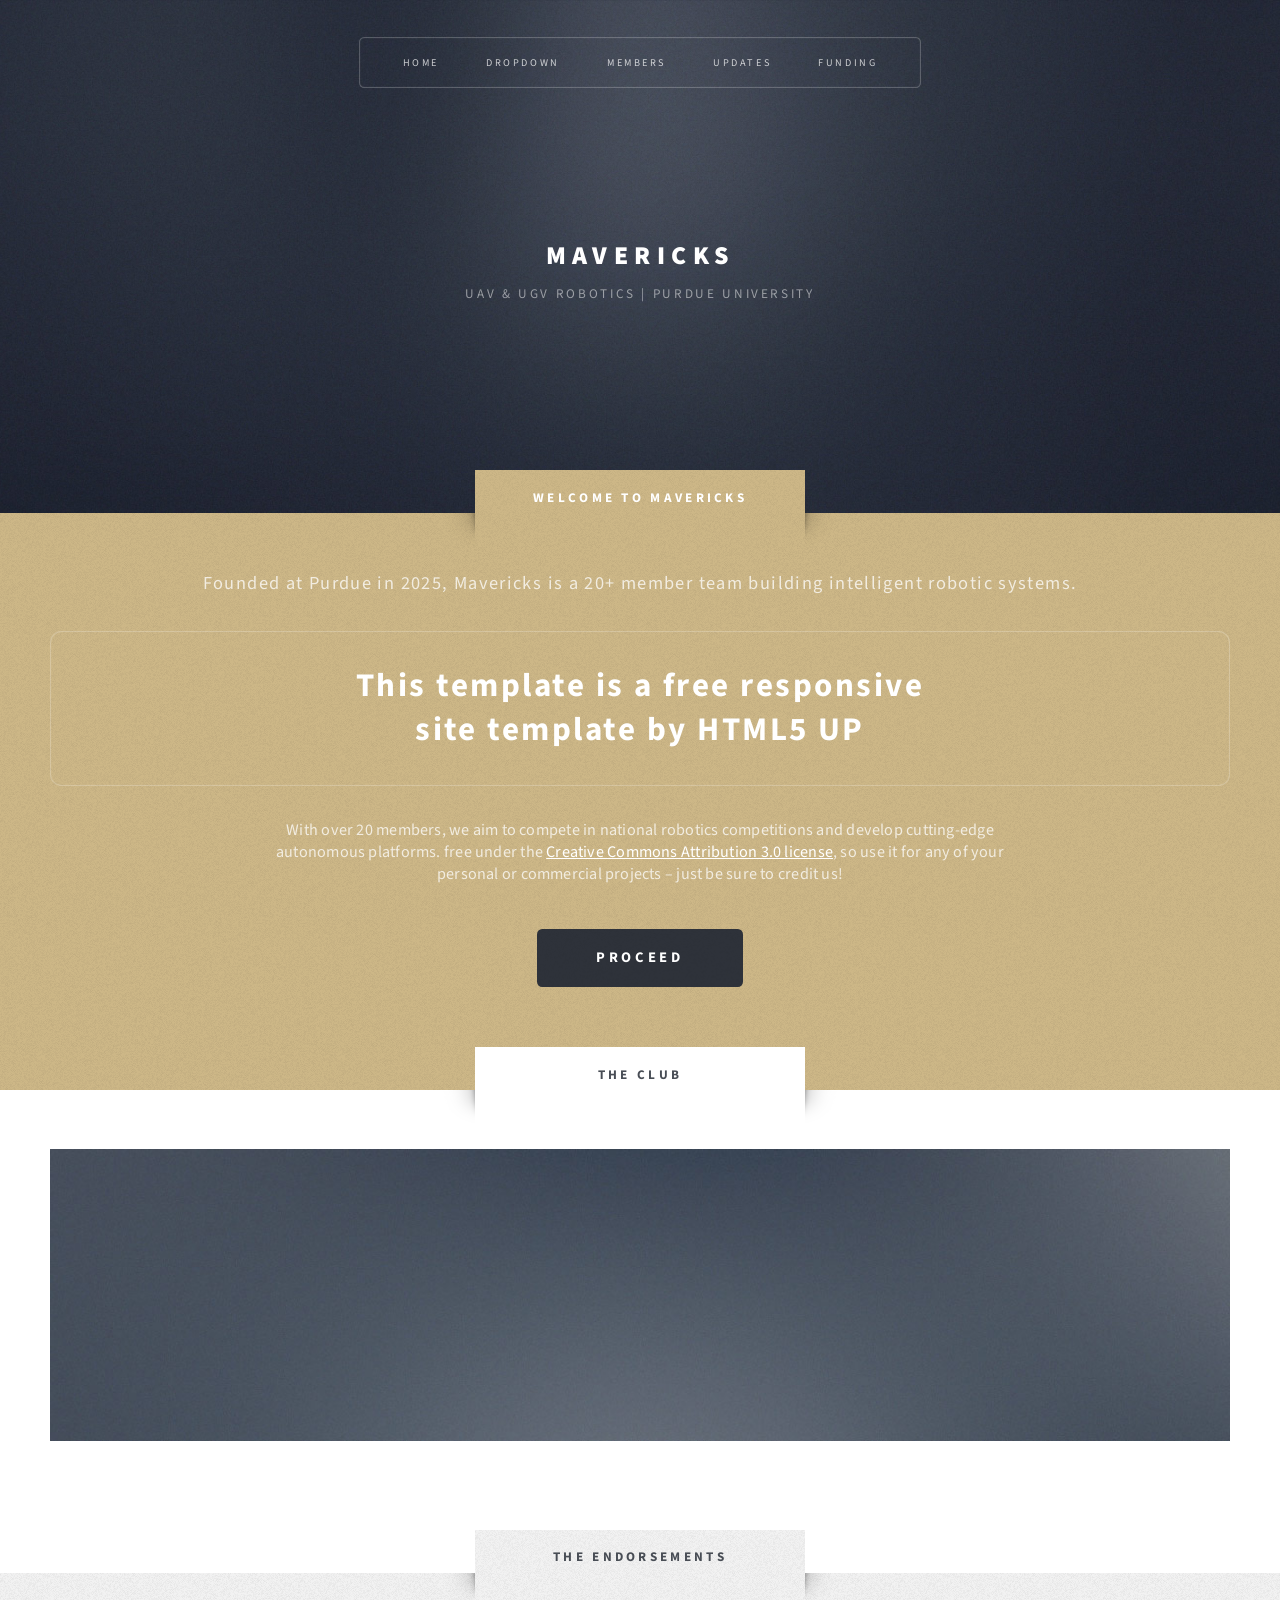
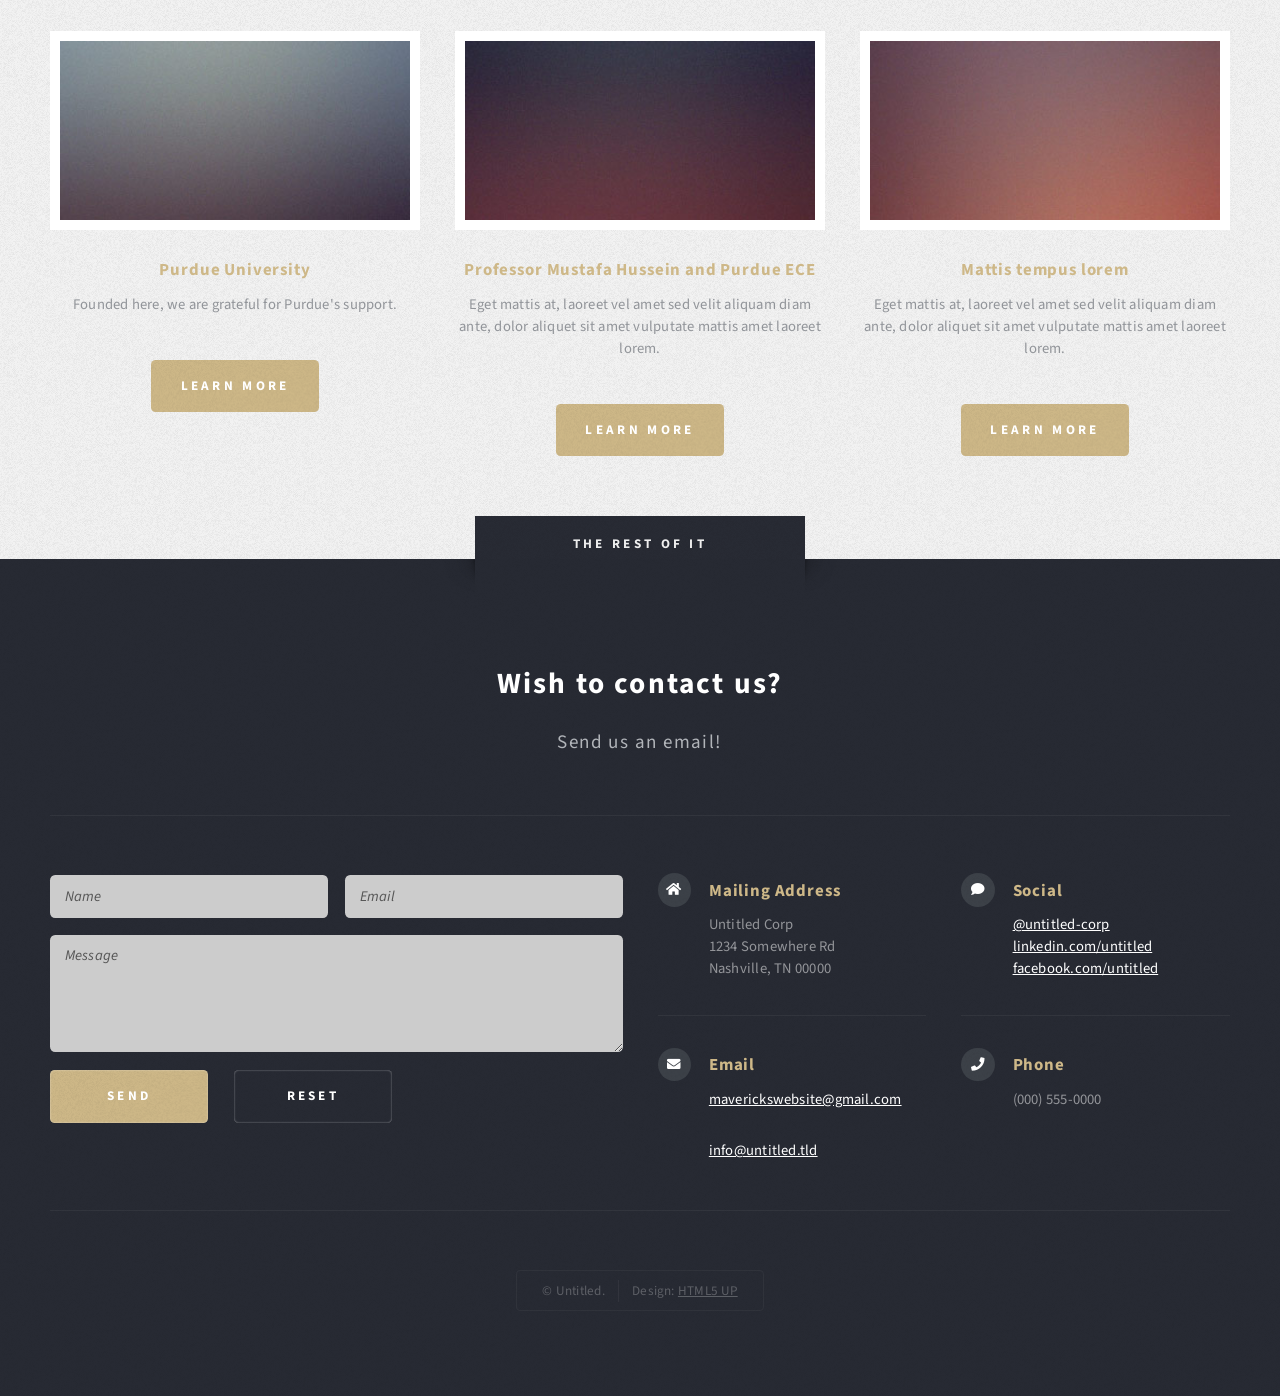
==== commit f700094e: "Update index.html" ====
--- a/index.html
+++ b/index.html
@@ -30,25 +30,23 @@
 								<li>
 									<a href="#">Dropdown</a>
 									<ul>
-										<li><a href="#">Lorem ipsum</a></li>
-										<li><a href="#">Magna veroeros</a></li>
-										<li><a href="#">Etiam nisl</a></li>
+										<li><a href="#">Members</a></li>
 										<li>
-											<a href="#">Sed consequat</a>
+											<a href="#">Team</a>
 											<ul>
-												<li><a href="#">Lorem dolor</a></li>
-												<li><a href="#">Amet consequat</a></li>
-												<li><a href="#">Magna phasellus</a></li>
-												<li><a href="#">Etiam nisl</a></li>
-												<li><a href="#">Sed feugiat</a></li>
+												<li><a href="#">Software</a></li>
+												<li><a href="#">Hardware</a></li>
+												<li><a href="#">Embedded</a></li>
 											</ul>
 										</li>
+										<li><a href="#">Updates</a></li>
+										<li><a href="#">Funding</a></li>
 										<li><a href="#">Nisl tempus</a></li>
 									</ul>
 								</li>
-								<li><a href="left-sidebar.html">Left Sidebar</a></li>
-								<li><a href="right-sidebar.html">Right Sidebar</a></li>
-								<li><a href="no-sidebar.html">No Sidebar</a></li>
+								<li><a href="left-sidebar.html">Members</a></li>
+								<li><a href="right-sidebar.html">Updates</a></li>
+								<li><a href="no-sidebar.html">Funding</a></li>
 							</ul>
 						</nav>
 
@@ -60,7 +58,7 @@
 					<div class="container">
 						<p class="style1">Founded at Purdue in 2025, Mavericks is a 20+ member team building intelligent robotic systems.</p>
 						<p class="style2">
-							Mavericks is a free responsive<br class="mobile-hide" />
+							This template is a free responsive<br class="mobile-hide" />
 							site template by <a href="http://html5up.net" class="nobr">HTML5 UP</a>
 						</p>
 						<p class="style3">With over 20 members, we aim to compete in national robotics competitions and develop cutting-edge autonomous platforms.
@@ -74,66 +72,13 @@
 
 			<!-- Main -->
 				<section id="main" class="wrapper style2">
-					<div class="title">The Details</div>
+					<div class="title">The Club</div>
 					<div class="container">
 
 						<!-- Image -->
 							<a href="#" class="image featured">
 								<img src="images/pic01.jpg" alt="" />
 							</a>
-
-						<!-- Features -->
-							<section id="features">
-								<header class="style1">
-									<h2>Dolor consequat feugiat amet veroeros</h2>
-									<p>Feugiat dolor nullam orci pretium phasellus justo</p>
-								</header>
-								<div class="feature-list">
-									<div class="row">
-										<div class="col-6 col-12-medium">
-											<section>
-												<h3 class="icon fa-comment">Mattis velit diam vulputate</h3>
-												<p>Eget mattis at, laoreet vel et velit aliquam diam ante, aliquet sit amet vulputate et magna feugiat laoreet vel velit lorem.</p>
-											</section>
-										</div>
-										<div class="col-6 col-12-medium">
-											<section>
-												<h3 class="icon solid fa-sync">Lorem ipsum dolor sit veroeros</h3>
-												<p>Eget mattis at, laoreet vel et velit aliquam diam ante, aliquet sit amet vulputate et magna feugiat laoreet vel velit lorem.</p>
-											</section>
-										</div>
-										<div class="col-6 col-12-medium">
-											<section>
-												<h3 class="icon fa-image">Pretium phasellus justo lorem</h3>
-												<p>Eget mattis at, laoreet vel et velit aliquam diam ante, aliquet sit amet vulputate et magna feugiat laoreet vel velit lorem.</p>
-											</section>
-										</div>
-										<div class="col-6 col-12-medium">
-											<section>
-												<h3 class="icon solid fa-cog">Tempus sed pretium orci</h3>
-												<p>Eget mattis at, laoreet vel et velit aliquam diam ante, aliquet sit amet vulputate et magna feugiat laoreet vel velit lorem.</p>
-											</section>
-										</div>
-										<div class="col-6 col-12-medium">
-											<section>
-												<h3 class="icon solid fa-wrench">Aliquam consequat et feugiat</h3>
-												<p>Eget mattis at, laoreet vel et velit aliquam diam ante, aliquet sit amet vulputate et magna feugiat laoreet vel velit lorem.</p>
-											</section>
-										</div>
-										<div class="col-6 col-12-medium">
-											<section>
-												<h3 class="icon solid fa-check">Dolore laoreet aliquam mattis</h3>
-												<p>Eget mattis at, laoreet vel et velit aliquam diam ante, aliquet sit amet vulputate et magna feugiat laoreet vel velit lorem.</p>
-											</section>
-										</div>
-									</div>
-								</div>
-								<ul class="actions special">
-									<li><a href="#" class="button style1 large">Get Started</a></li>
-									<li><a href="#" class="button style2 large">More Info</a></li>
-								</ul>
-							</section>
-
 					</div>
 				</section>
 
@@ -145,8 +90,8 @@
 							<div class="col-4 col-12-medium">
 								<section class="highlight">
 									<a href="#" class="image featured"><img src="images/pic02.jpg" alt="" /></a>
-									<h3><a href="#">Aliquam diam consequat</a></h3>
-									<p>Eget mattis at, laoreet vel amet sed velit aliquam diam ante, dolor aliquet sit amet vulputate mattis amet laoreet lorem.</p>
+									<h3><a href="#">Purdue University</a></h3>
+									<p>Founded here, we are grateful for Purdue's support.</p>
 									<ul class="actions">
 										<li><a href="#" class="button style1">Learn More</a></li>
 									</ul>
@@ -155,7 +100,7 @@
 							<div class="col-4 col-12-medium">
 								<section class="highlight">
 									<a href="#" class="image featured"><img src="images/pic03.jpg" alt="" /></a>
-									<h3><a href="#">Nisl adipiscing sed lorem</a></h3>
+									<h3><a href="#">Professor Mustafa Hussein and Purdue ECE</a></h3>
 									<p>Eget mattis at, laoreet vel amet sed velit aliquam diam ante, dolor aliquet sit amet vulputate mattis amet laoreet lorem.</p>
 									<ul class="actions">
 										<li><a href="#" class="button style1">Learn More</a></li>
@@ -181,10 +126,9 @@
 					<div class="title">The Rest Of It</div>
 					<div class="container">
 						<header class="style1">
-							<h2>Ipsum sapien elementum portitor?</h2>
+							<h2>Wish to contact us?</h2>
 							<p>
-								Sed turpis tortor, tincidunt sed ornare in metus porttitor mollis nunc in aliquet.<br />
-								Nam pharetra laoreet imperdiet volutpat etiam feugiat.
+								Send us an email!
 							</p>
 						</header>
 						<div class="row">
@@ -282,4 +226,4 @@
 			<script src="assets/js/main.js"></script>
 
 	</body>
-</html>+</html>
